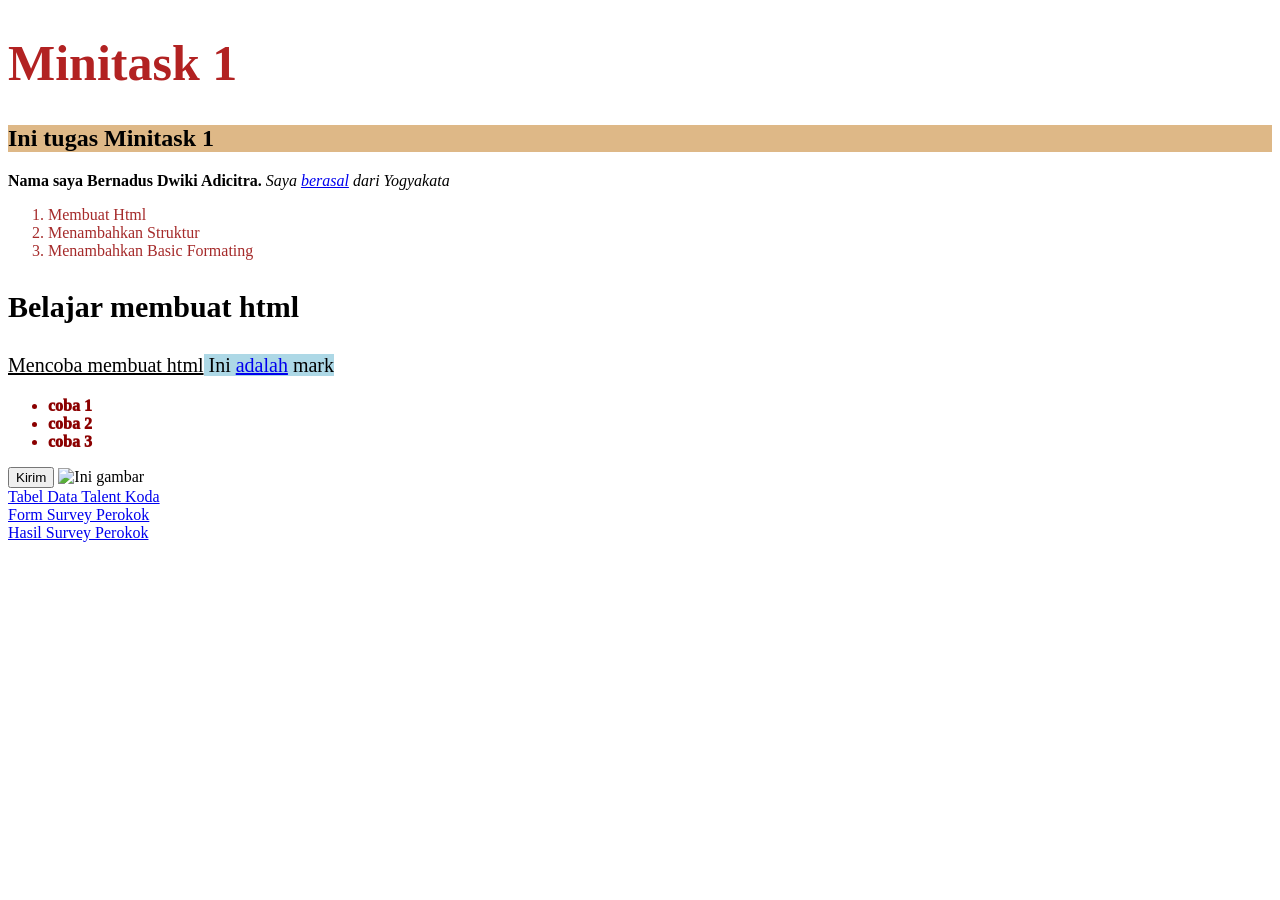
==== index.html @ f519e463 "feat: add inline style css" ====
<!DOCTYPE html>
<html lang="en">
<head>
    <meta charset="UTF-8">
    <meta name="viewport" content="width=device-width, initial-scale=1.0">
    <title>koda-b7-web1</title>
</head>
<body>
    <!-- class: Menentukan satu atau lebih nama kelas untuk elemen (untuk CSS/JS).
id: Menentukan id unik untuk elemen. -->
    <h1 id ="top" class="header1" style="font-size: 50px; color: firebrick;">Minitask 1</h1>
    <h2 style="background-color: burlywood;">Ini tugas Minitask 1</h2>
    <p><strong>Nama saya Bernadus Dwiki Adicitra.</strong><em> Saya <a href="berasal.html">berasal</a> dari Yogyakata</em></p>
    <div>
        <ol style="color: brown;">
            <li>Membuat Html</li>
            <li>Menambahkan Struktur</li>
            <li>Menambahkan Basic Formating</li>
        </ol>
    </div>
    <h3 style="font-size: 30px;">Belajar membuat html</h3>
    <p style="font-family: 'Times New Roman', Times, serif; font-size: 20px;"><u>Mencoba membuat html</u><mark style="background-color: lightblue;"> Ini <a href="adalah.html">adalah</a> mark</mark></p>
    <div>
        <ul style="color: darkred;font-weight: 1000;">
            <li>coba 1</li>
            <li>coba 2</li>
            <li>coba 3</li>
        </ul>
    </div>
    <!-- type: Menentukan tipe tombol. Nilainya bisa submit (mengirim formulir)
     , reset (mereset formulir), atau button (tombol tanpa tindakan bawaan/biasanya untuk JS) 
     name: Memberikan nama pada tombol yang dikirim sebagai bagian dari data formulir.
    value: Menentukan nilai awal untuk tombol yang dikirim saat formulir disubmit.-->
    <button type="submit" name="kirim" value="ya">Kirim</button>
    <img src="https://plus.unsplash.com/premium_vector-1724765265784-d7e855dbe74f?fm=jpg&q=60&w=3000&ixlib=rb-4.1.0&ixid=M3wxMjA3fDB8MHxwaG90by1yZWxhdGVkfDMxfHx8ZW58MHx8fHx8" alt="Ini gambar" width = "150" height="150">
    <br>
    <a href="table.html">Tabel Data Talent Koda</a>
    <br>
    <a href="formPerokok.html">Form Survey Perokok</a>
    <br>
    <a href="hasilSurveyPerokok.html">Hasil Survey Perokok</a>
    <br><br>
</body>
</html>
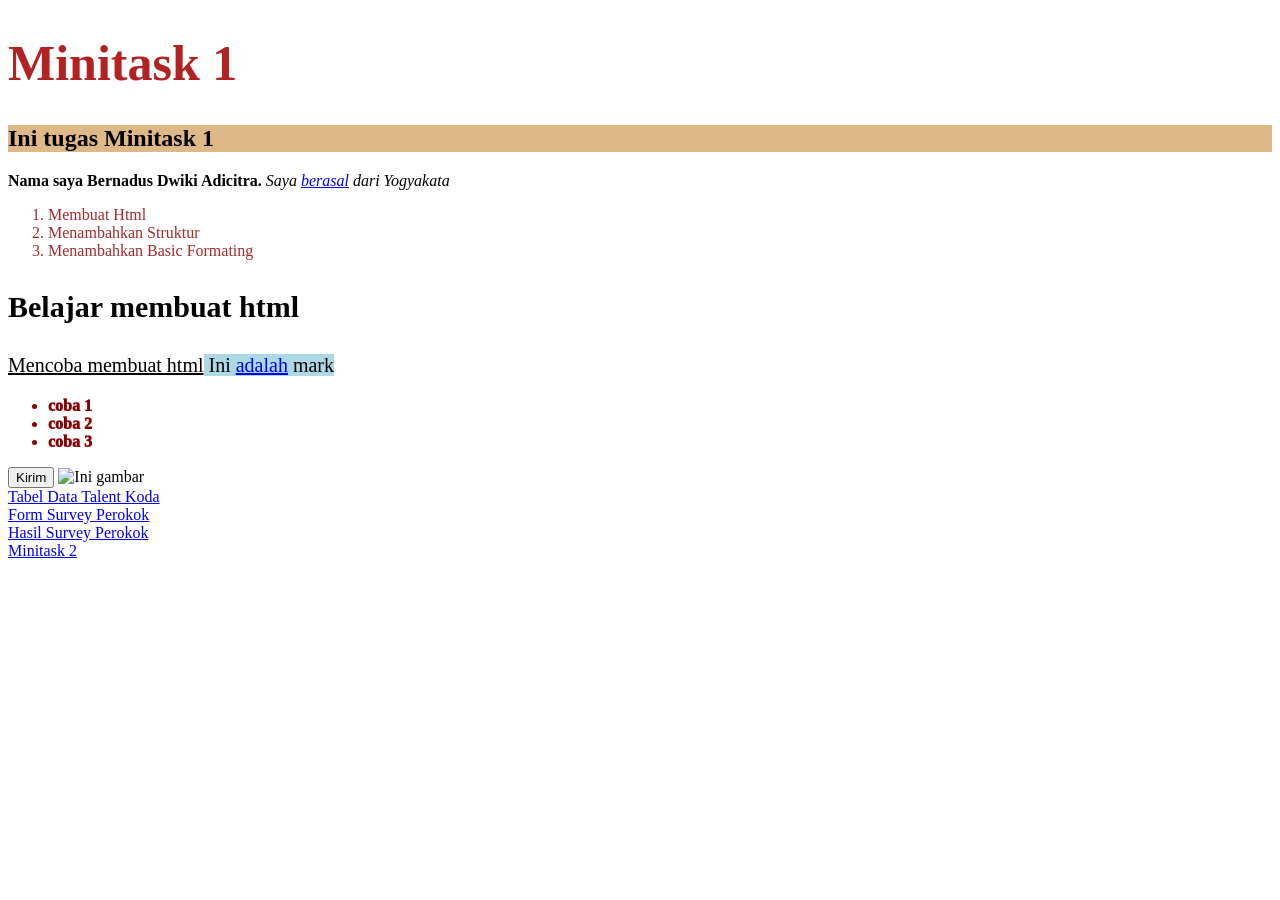
==== commit 58a9a154: "feat: add minitask2 calendar" ====
--- a/index.html
+++ b/index.html
@@ -39,6 +39,8 @@
     <a href="formPerokok.html">Form Survey Perokok</a>
     <br>
     <a href="hasilSurveyPerokok.html">Hasil Survey Perokok</a>
+    <br>
+    <a href="minitask2.html">Minitask 2</a>
     <br><br>
 </body>
 </html>
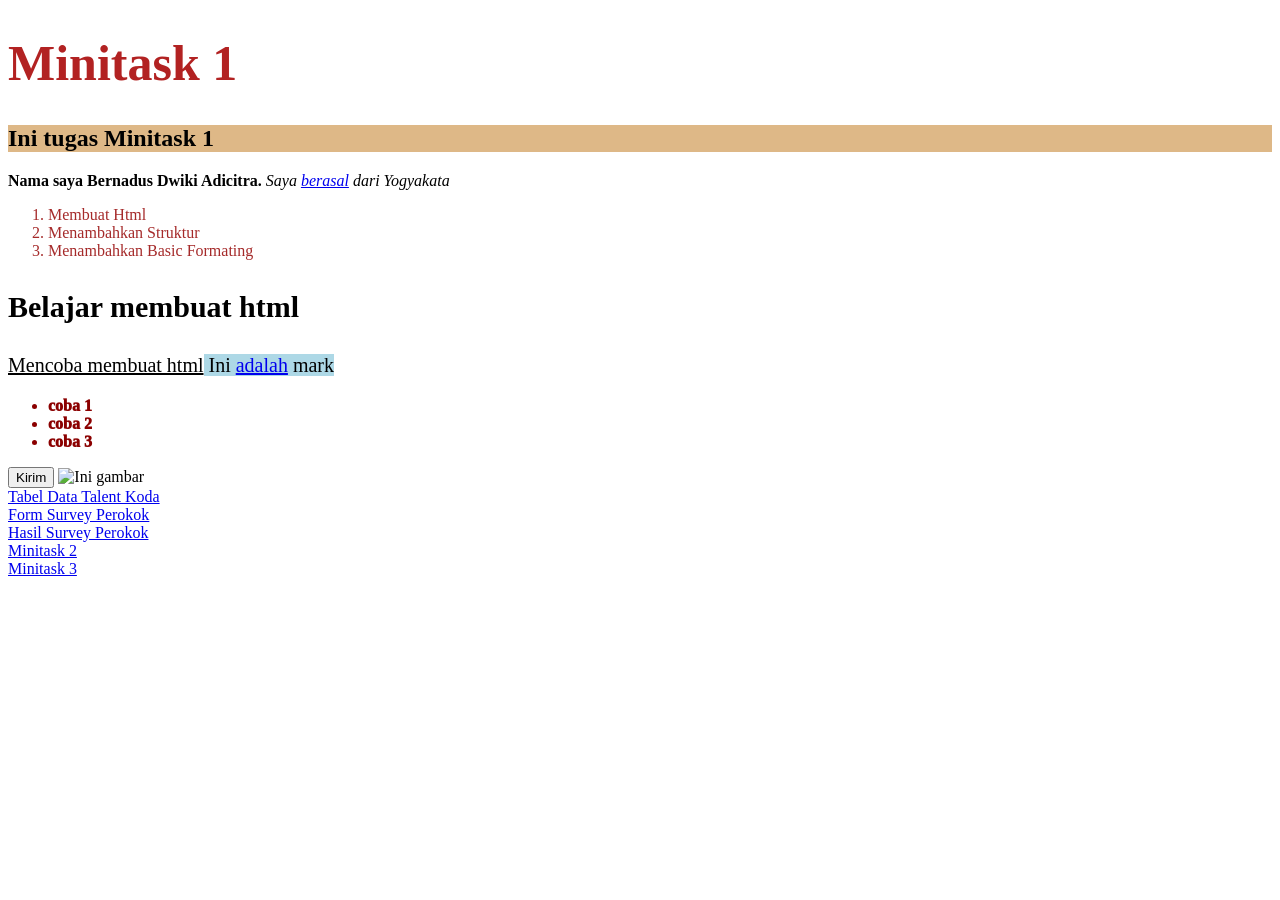
==== commit 00589b66: "feat: add minitask3" ====
--- a/index.html
+++ b/index.html
@@ -41,6 +41,8 @@
     <a href="hasilSurveyPerokok.html">Hasil Survey Perokok</a>
     <br>
     <a href="minitask2.html">Minitask 2</a>
+    <br>
+    <a href="minitask3.html">Minitask 3</a>
     <br><br>
 </body>
 </html>
